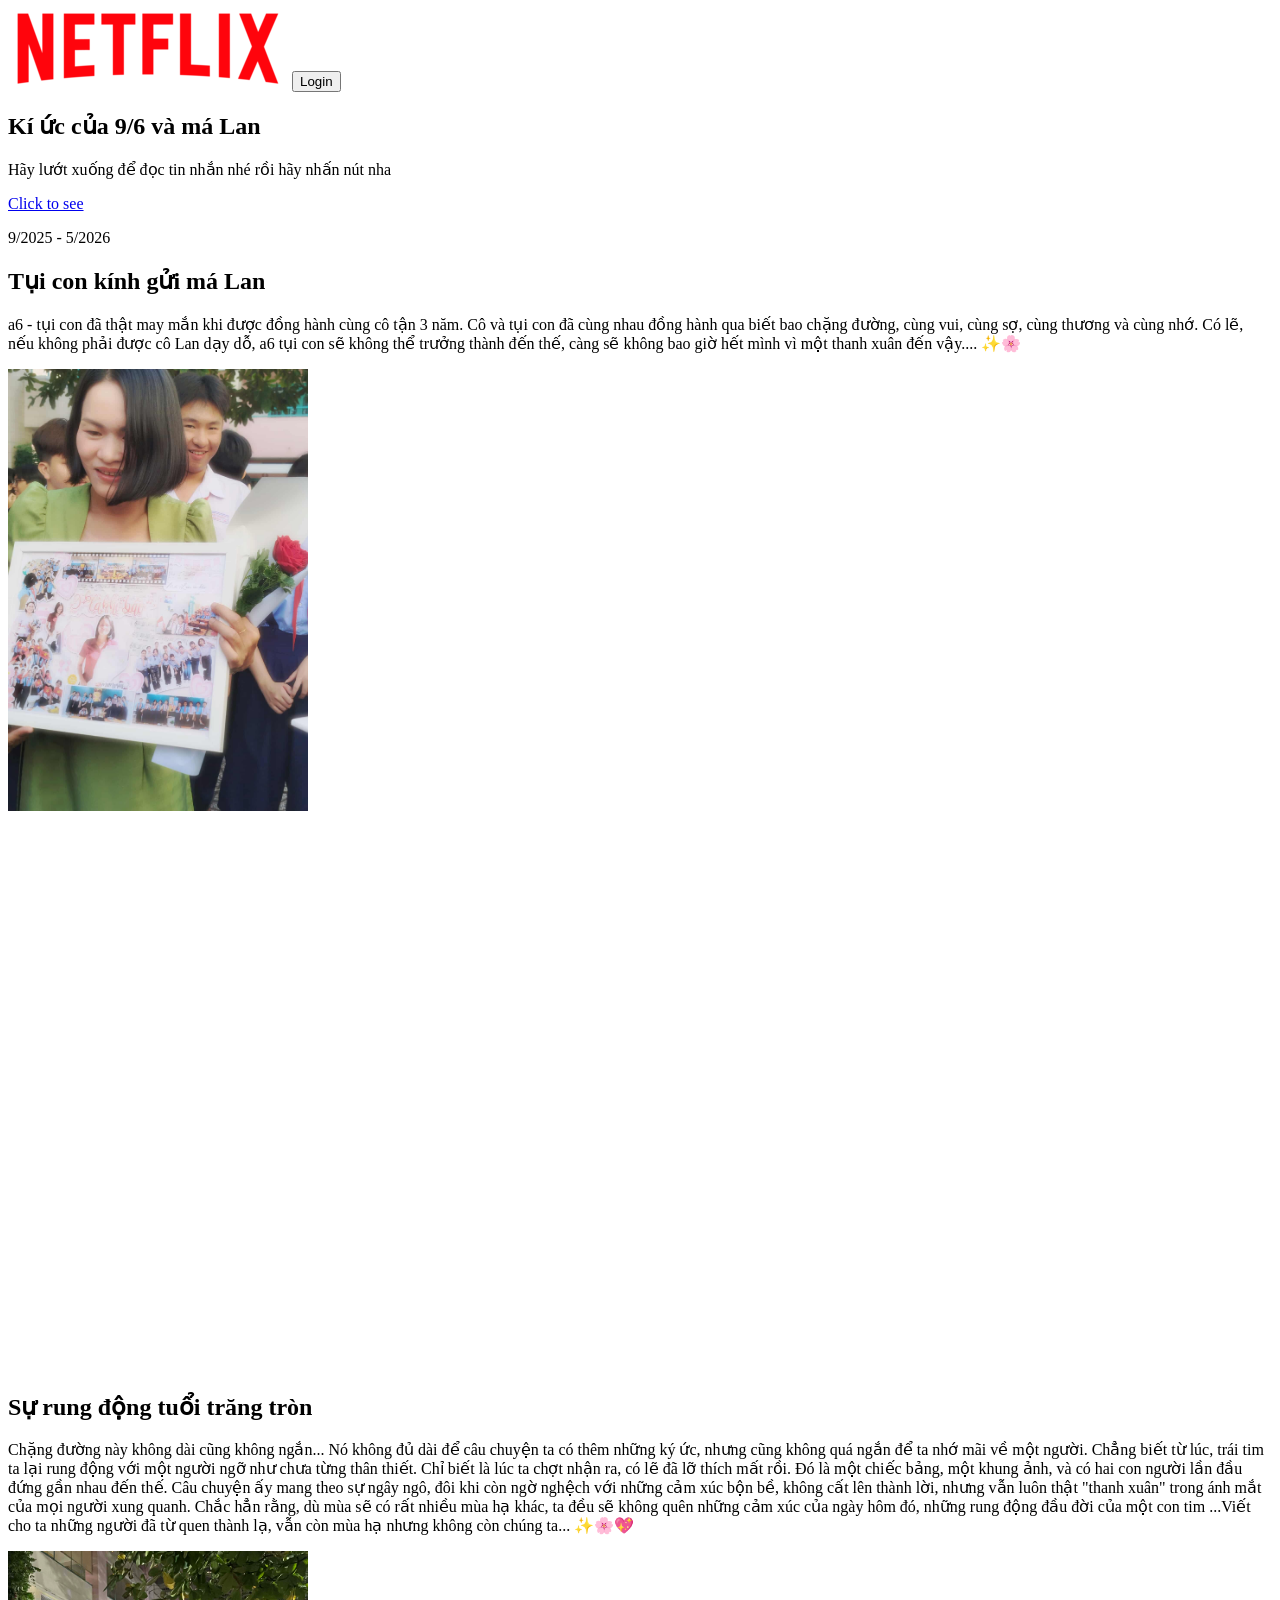
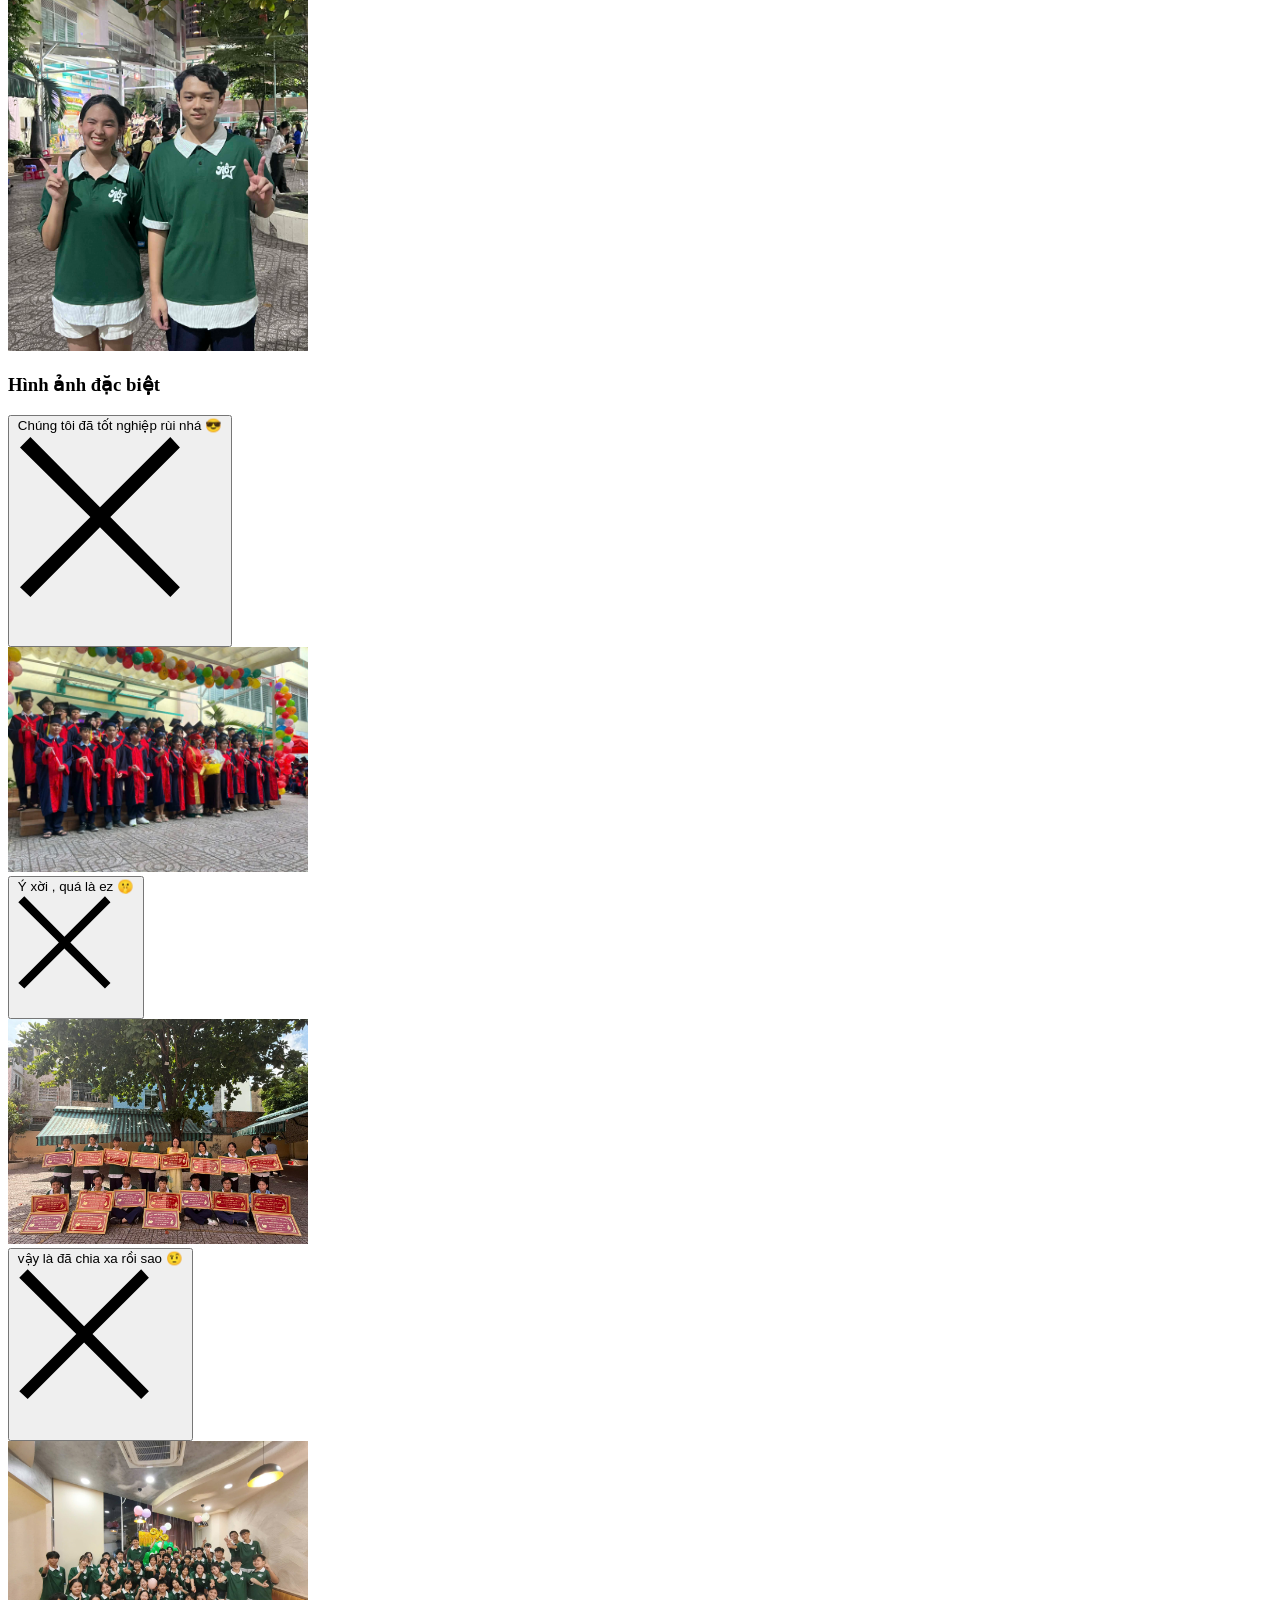
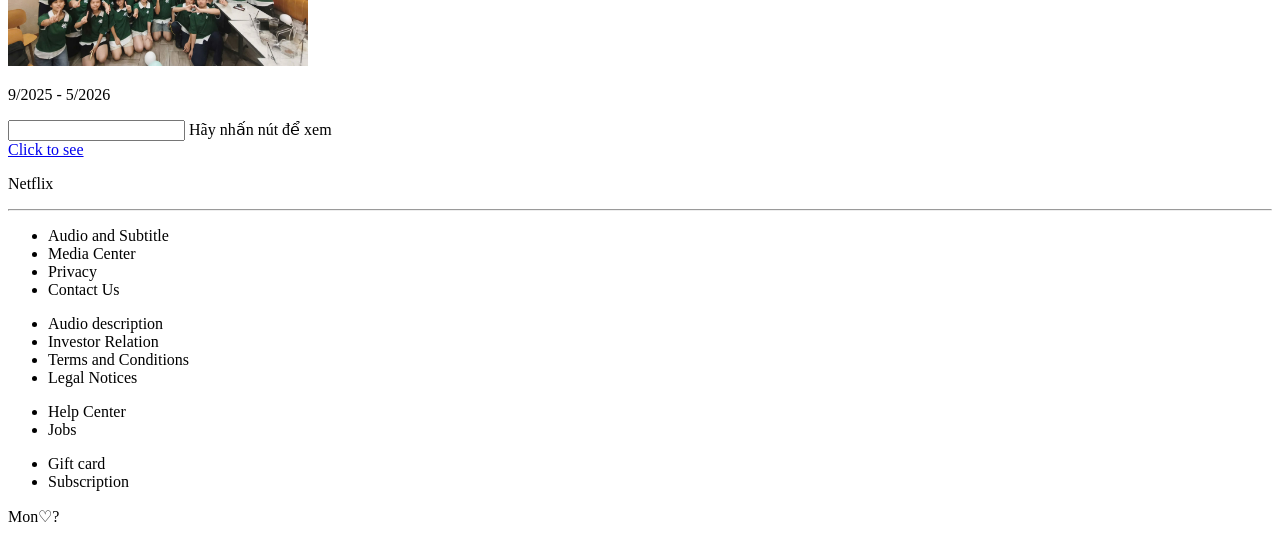
==== index.html @ 1b62ae50 "Update index.html" ====
<!DOCTYPE html>
<html lang="es">

<head>
  <meta charset="utf-8" />
  <meta name="viewport" content="width=device-width, initial-scale=1, shrink-to-fit=no" />
  <title>kỉ niệm của 9/6 chúng tôi</title>
  <link href="css/bootstrap.min.css" rel="stylesheet" />
  <link href="floating-labels.css" rel="stylesheet">
  <link href="css/style.css" rel="stylesheet" />
  <link rel="stylesheet" href="https://site-assets.fontawesome.com/releases/v6.2.0/css/all.css" />
  <link href="https://unpkg.com/aos@2.3.1/dist/aos.css" rel="stylesheet">
</head>

<body>
  <main class="container-fluid">
    <!---->
    <section id="backGround">
      <div class="container-fluid relative">
        <header>
          <img src="logo-Netflix.png" alt="Responsive image LOGO" class="img-fluid" />
          <button type="button" class="btn btn-danger">Login</button>
        </header>
      </div>
      <div class=" jumbotron jumbotron-fluid relative mt-5" data-aos="zoom-in-down" data-aos-duration="3000">
        <h1>Kí ức của 9/6 và má Lan</h1>
        <p class="lead">Hãy lướt xuống để đọc tin nhắn nhé rồi hãy nhấn nút nha</p>
        <div class="row no-gutters justify-content-center">
          <div class="col-12 col-lg-3 third my-4">
            <a href="landing.html" class="subscribe">
              Click to see <i class="arrow right"></i>
            </a>
          </div>
        </div>
        <div class="col-12 first">
          <p>9/2025 - 5/2026</p>
        </div>
      </div>
    </section>
    <!--------------03 equal section-->
    <section>
      <div class="container my-5">
        <div class="row">
          <div class="col-12 col-lg-6 text-lg-left" data-aos="zoom-in-down" data-aos-duration="3000">
            <h2>Tụi con kính gửi má Lan</h2>
            <p> a6 - tụi con đã thật may mắn khi được đồng hành cùng cô tận 3 năm. Cô và tụi con đã cùng nhau đồng hành qua biết bao chặng đường, cùng vui, cùng sợ, cùng thương và cùng nhớ. Có lẽ, nếu không phải được cô Lan dạy dỗ, a6 tụi con sẽ không thể trưởng thành đến thế, càng sẽ không bao giờ hết mình vì một thanh xuân đến vậy.... ✨🌸</p>
          </div>
          <div class="col-12 col-lg-6" data-aos="zoom-in-down" data-aos-duration="3000">
            <img style="max-width: 300px;" src="Anh (1).jpg" alt="Responsive image television" class="img-fluid" />
          </div>
        </div>
      </div>
    </section>
    <!---->
    <section>
      <div class="container revers my-5">
        <div class="row">
          <div class="col-12 col-lg-6 ml-6 order-first order-lg-last text-lg-left" data-aos="flip-left"
          data-aos-easing="ease-out-cubic"
          data-aos-duration="2000">
            <h2>chúng sẽ sống mãi trong kí ức của nhau</h2>
            <p>" Dưới cái nắng vàng còn đọng lại trên vai người sau cuối chiều hạ, để nắng thay lời cho câu chuyện giữa đôi ta ..." Có lẽ mùa thu năm 2025 và mùa thu các năm trước thật khác lạ, vì đấy là khoảnh khắc đầu tiên hai ta có giao điểm trên đường thẳng ngỡ như đã tan dưới nắng chiều. Một chiếc bàn cạnh cửa sổ và một câu chuyện nhẹ nhàng nên thơ. Đã có một cô gái là cả động lực để một người cố gắng, là cả bóng hình để một người theo đuổi. Và cũng đã có một chàng trai làm tâm tư của người kia phải nghĩ về. Chỉ đơn thuần là đợi nhau cùng về, là những cuộc trò chuyện về mọi thứ xung quanh, là chiếc "chữ kí" đặc biệt được chừa vị trí trên chiếc áo cả trắng lẫn xanh... Và là cả hi vọng được đồng hành cùng nhau một lần nữa trên chặng đường sắp tới...  Người ta thường nói mùa thu có lẽ để nhớ nhưng, trước khi nhớ về một ai đó, mùa thu là một cuộc gặp gỡ tình cờ được sắp xếp trong cuộc đời của bản thân mình 💖✨
            </p>
          </div>
          <div class="col-12 col-lg-6" data-aos="flip-left"
          data-aos-easing="ease-out-cubic"
          data-aos-duration="2000">
            <img style="max-width: 500px;" src="Anh (2).jpg" alt="Responsive image mobile" class="img-fluid" />
          </div>
        </div>
      </div>
    </section>
    <!---->
    <section>
      <div class="container my-5">
        <div class="row">
          <div class="col-12 col-lg-6 text-lg-left" data-aos="fade-up"
          data-aos-anchor-placement="bottom-bottom" data-aos-duration="3000">
            <h2>Sự rung động tuổi trăng tròn</h2>
            <p>Chặng đường này không dài cũng không ngắn... Nó không đủ dài để câu chuyện ta có thêm những ký ức, nhưng cũng không quá ngắn để ta nhớ mãi về một người. Chẳng biết từ lúc, trái tim ta lại rung động với một người ngỡ như chưa từng thân thiết. Chỉ biết là lúc ta chợt nhận ra, có lẽ đã lỡ thích mất rồi. Đó là một chiếc bảng, một khung ảnh, và có hai con người lần đầu đứng gần nhau đến thế. Câu chuyện ấy mang theo sự ngây ngô, đôi khi còn ngờ nghệch với những cảm xúc bộn bề, không cất lên thành lời, nhưng vẫn luôn thật "thanh xuân" trong ánh mắt của mọi người xung quanh. Chắc hẳn rằng, dù mùa sẽ có rất nhiều mùa hạ khác, ta đều sẽ không quên những cảm xúc của ngày hôm đó, những rung động đầu đời của một con tim ...Viết cho ta những người đã từ quen thành lạ, vẫn còn mùa hạ nhưng không còn chúng ta... ✨🌸💖
            </p>
          </div>
          <div class="col-12 col-lg-6" data-aos="fade-up"
          data-aos-anchor-placement="bottom-bottom" data-aos-duration="3000">
            <img style="max-width: 300px;" src="Anh (3).jpg" alt="Responsive image device" class="img-fluid" />
          </div>
        </div>
      </div>
    </section>
    <!----------------------accordion-->
    <section>
      <div class="container" >
        <h3>Hình ảnh đặc biệt</h3>
        <div id="accordion" class="mb-5" >
          <div class="card" >
            <div class="card-header" id="headingOne">
              <button class="btn btn-link" data-toggle="collapse" data-target="#collapseOne" aria-expanded="false"
                aria-controls="collapseOne">
                Chúng tôi đã tốt nghiệp rùi nhá 😎 
                <svg viewBox="0 0 26 26" class="svg-icon svg-closed rotated" focusable="true">
                  <path
                    d="M10.5 9.3L1.8 0.5 0.5 1.8 9.3 10.5 0.5 19.3 1.8 20.5 10.5 11.8 19.3 20.5 20.5 19.3 11.8 10.5 20.5 1.8 19.3 0.5 10.5 9.3Z">
                  </path>
                </svg>
              </button>
            </div>
            <div id="collapseOne" class="collapse show w-100" aria-labelledby="headingOne" data-parent="#accordion">
              <div class="card-body w-100 align-content-center justify-content-center d-flex">
                <img style="width: 300px;" src="Anh (4).jpg" alt="">
              </div>
            </div>
          </div>
          <div class="card">
            <div class="card-header" id="headingTwo">
              <button class="btn btn-link" data-toggle="collapse" data-target="#collapseTwo" aria-expanded="false"
                aria-controls="collapseTwo">
                Ý xời , quá là ez 🤫
                <svg viewBox="0 0 26 26" class="svg-icon svg-closed rotated" focusable="true">
                  <path
                    d="M10.5 9.3L1.8 0.5 0.5 1.8 9.3 10.5 0.5 19.3 1.8 20.5 10.5 11.8 19.3 20.5 20.5 19.3 11.8 10.5 20.5 1.8 19.3 0.5 10.5 9.3Z">
                  </path>
                </svg>
              </button>
            </div>
            <div id="collapseTwo" class="collapse show" aria-labelledby="headingTwo" data-parent="#accordion">
              <div class="card-body w-100 align-content-center justify-content-center d-flex">
                <img style="width: 300px;" src="Anh (5).jpg" alt="">
              </div>
            </div>

          </div>

          <div class="card">
            <div class="card-header" id="headingThree">
              <button class="btn btn-link" data-toggle="collapse" data-target="#collapseThree" aria-expanded="false"
                aria-controls="collapseThree">
                vậy là đã chia xa rồi sao 🤨
                <svg viewBox="0 0 26 26" class="svg-icon svg-closed rotated" focusable="true">
                  <path
                    d="M10.5 9.3L1.8 0.5 0.5 1.8 9.3 10.5 0.5 19.3 1.8 20.5 10.5 11.8 19.3 20.5 20.5 19.3 11.8 10.5 20.5 1.8 19.3 0.5 10.5 9.3Z">
                  </path>
                </svg>
              </button>
            </div>
            <div id="collapseThree" class="collapse show" aria-labelledby="headingThree" data-parent="#accordion">
              <div class="card-body w-100 align-content-center justify-content-center d-flex">
                <img style="width: 300px;" src="Anh (6).jpg" alt="">
              </div>
            </div>

          </div>
        </div>
        <form method="POST" action="/action_page.php" class="form-signin needs-validation" novalidate>
          <div class="row no-gutters justify-content-center">
            <div class="col-12 first">
              <p>9/2025 - 5/2026</p>
            </div>
            <div class="col-12 col-lg-9 second form-label-group my-4">
              <input type="email" id="inEmail" class="form-control" pattern="[a-z0-9._%+-]+@[a-z0-9.-]+\.[a-z]{2,}$" maxlength="50" minlength="5" required>
              <label for="inEmail">Hãy nhấn nút để xem</label>
            </div>
            <div class="col-12 col-lg-3 third my-4">
              <a href="landing.html" class="subscribe">
                Click to see <i class="arrow right"></i>
              </a>
            </div>
          </div>
        </form>
      </div>
    </section>
  </main>
  <!---footer---------->
  <footer class="page-footer font-small blue text-muted">
    <div class="container text-left">
      <div class="row justify-content-space-between">
        <div class="col-12 mt-5 mb-2">
          <p class="h5 text-capitalize">Netflix</p>
        </div>
        <hr class="clearfix w-100 d-md-none pb-3" />
        <div class="col-6 col-sm-4 col-md-3">
          <ul class="list-unstyled articles mb-4">
            <li>Audio and Subtitle</li>
            <li>Media Center</li>
            <li>Privacy</li>
            <li>Contact Us</li>
          </ul>
        </div>
        <div class="col-6 col-sm-4 col-md-3">
          <ul class="list-unstyled articles mb-4">
            <li>Audio description</li>
            <li>Investor Relation</li>
            <li>Terms and Conditions</li>
            <li>Legal Notices</li>
          </ul>
        </div>
        <div class="col-6 col-sm-4 col-md-3">
          <ul class="list-unstyled articles mb-4">
            <li>Help Center</li>
            <li>Jobs</li>
          </ul>
        </div>
        <div class="col-6 col-sm-4 col-md-3">
          <ul class="list-unstyled articles mb-4">
            <li>Gift card</li>
            <li>Subscription</li>
          </ul>
        </div>
      </div>
      <p class="footer-copyright pt-5 pb-2 font-weight-lighter text-muted">
        <p class="fa-regular fa-copyright"></p> Mon♡?
      </p>
    </div>
  </footer>
  <script src="https://code.jquery.com/jquery-3.5.1.slim.min.js"
    integrity="sha384-DfXdz2htPH0lsSSs5nCTpuj/zy4C+OGpamoFVy38MVBnE+IbbVYUew+OrCXaRkfj" crossorigin="anonymous">
  </script>
  <script src="js/bootstrap.bundle.min.js"></script>
  <script src="js/main.js"></script>
  <script src="https://unpkg.com/aos@2.3.1/dist/aos.js"></script>

  <script>
    AOS.init();
  </script>
</body>

</html>
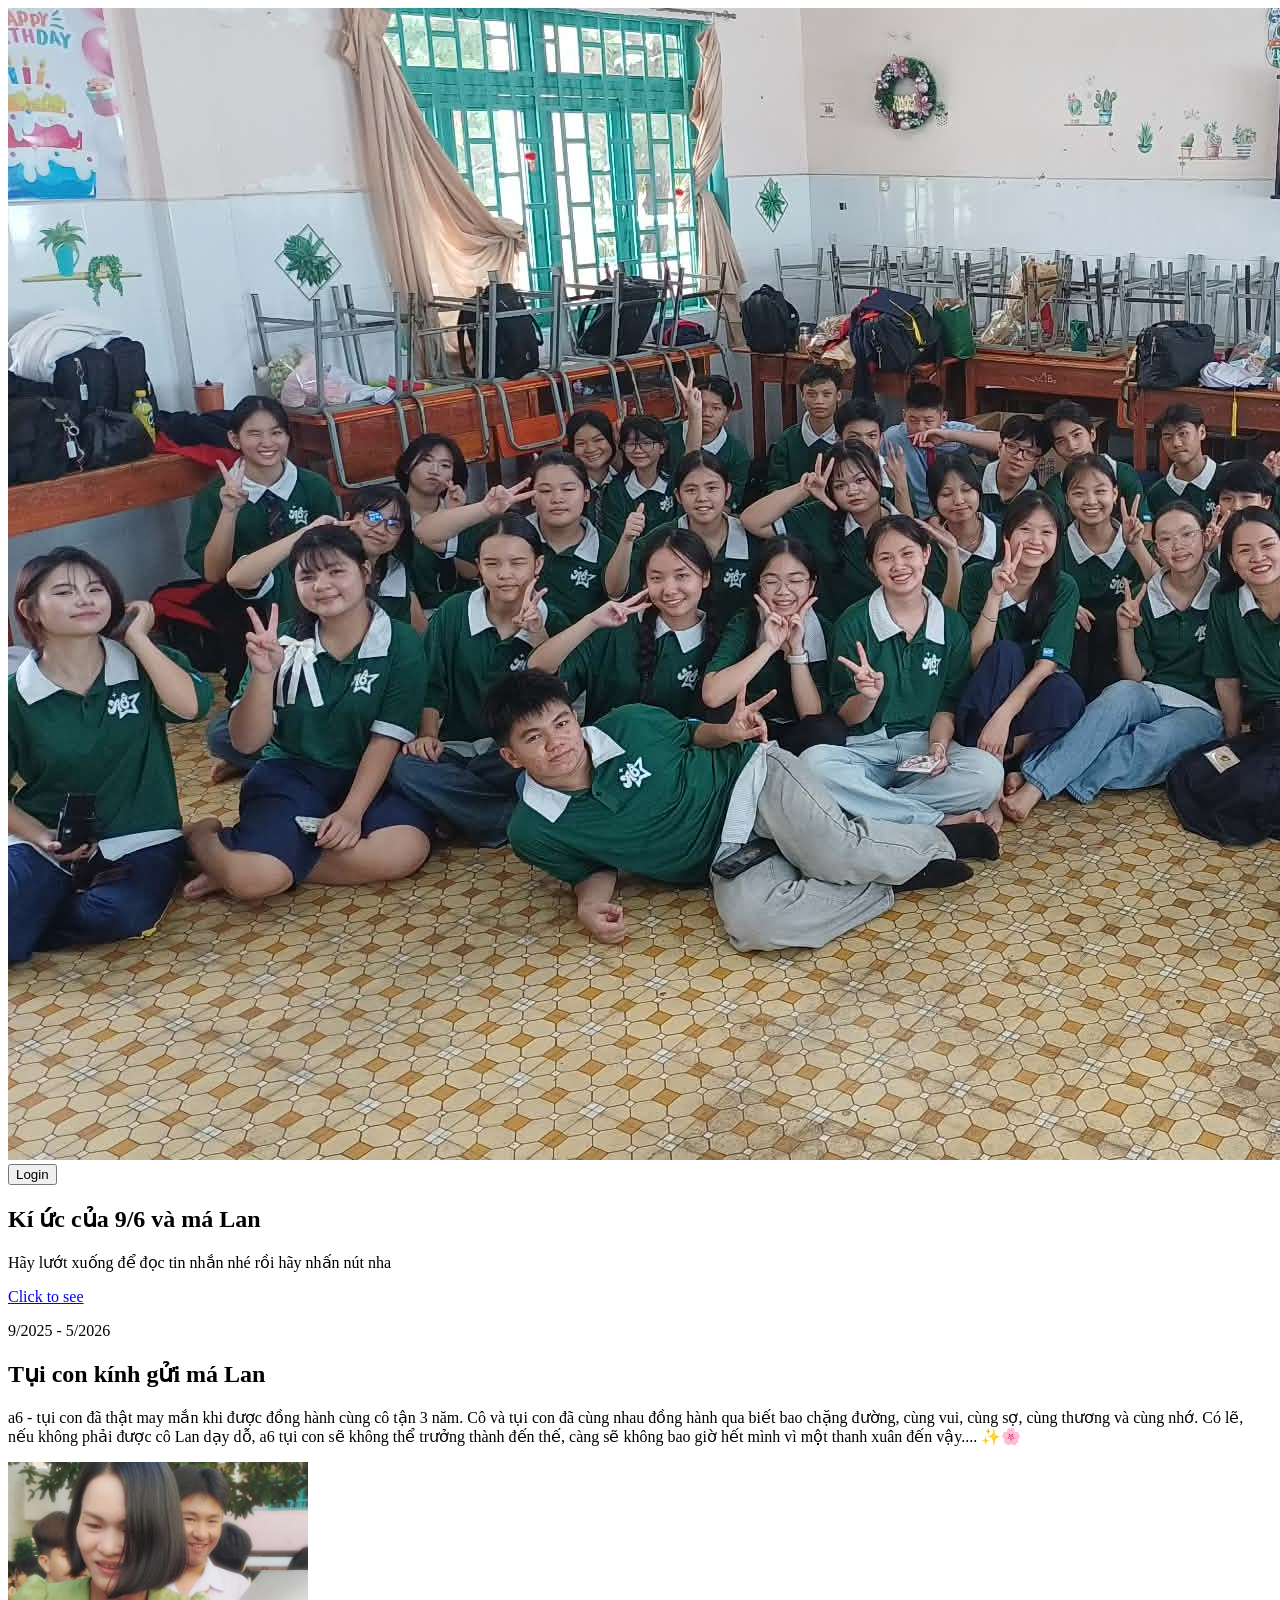
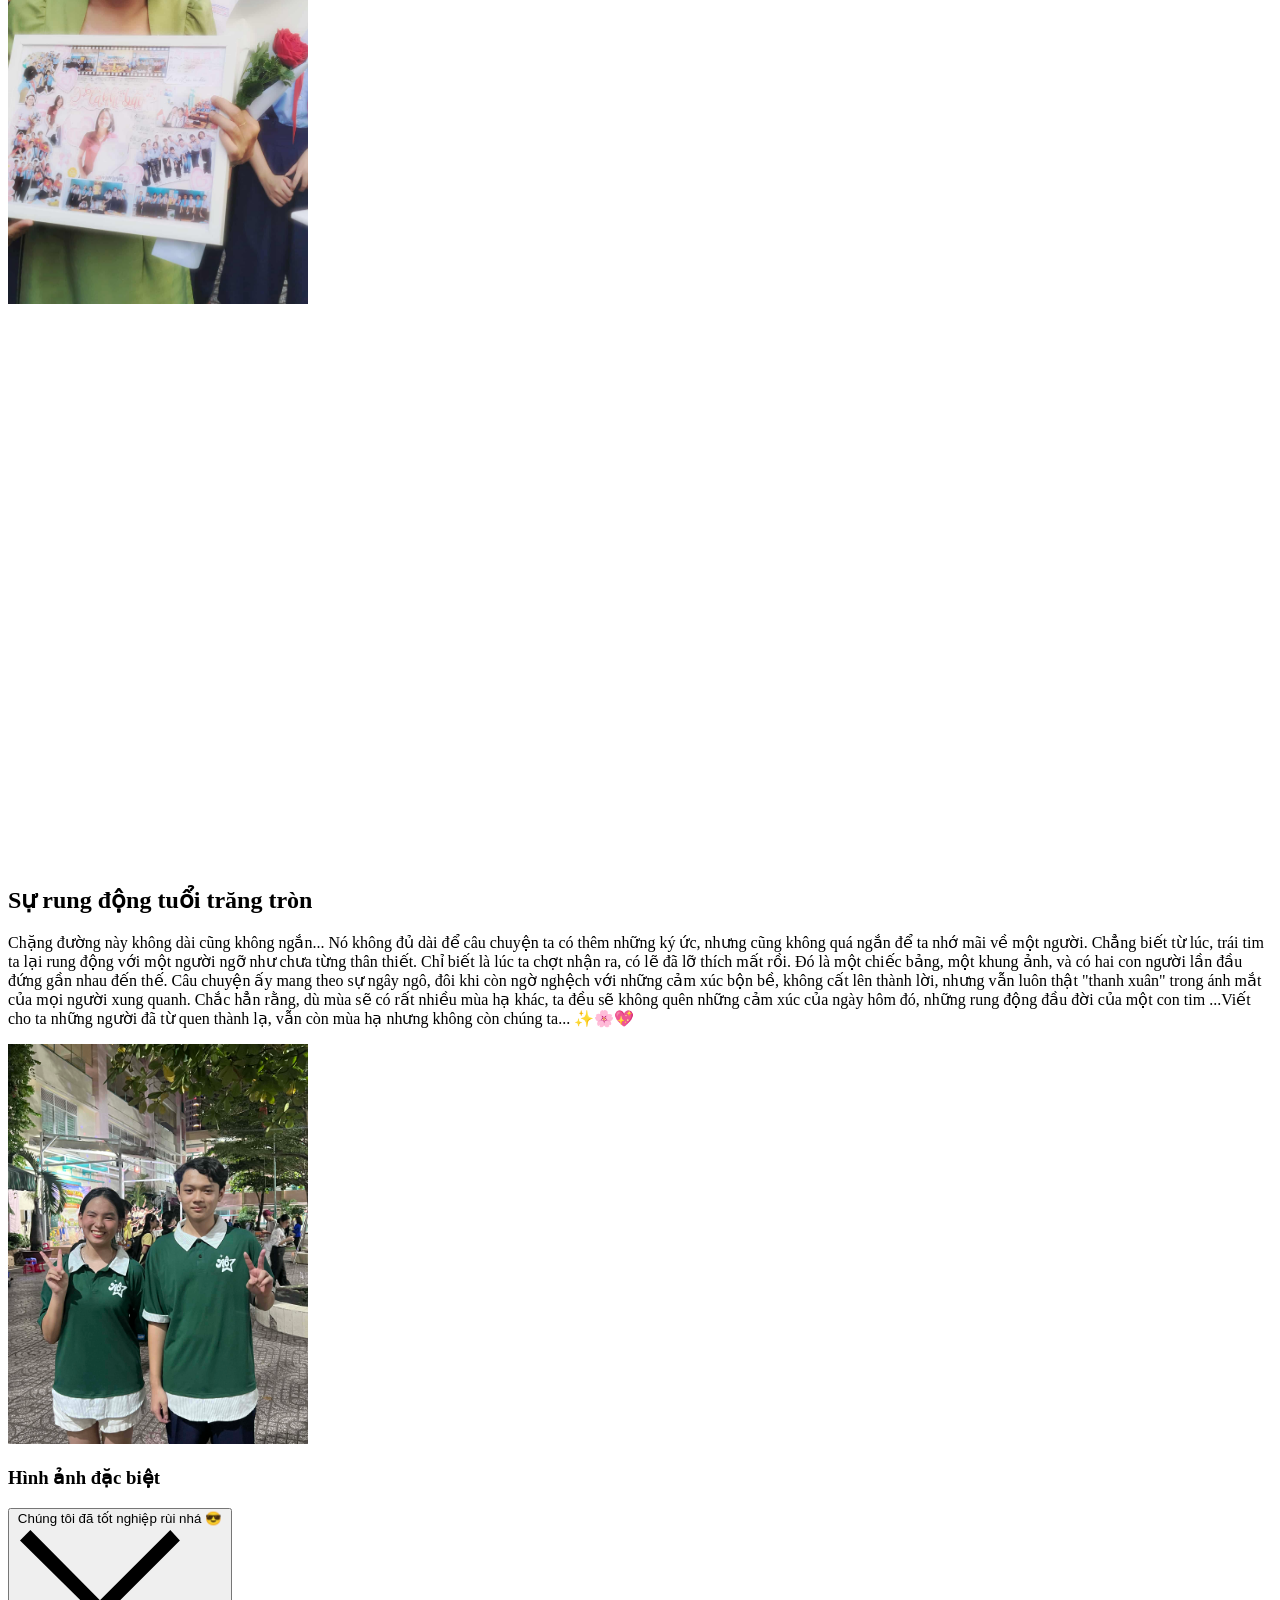
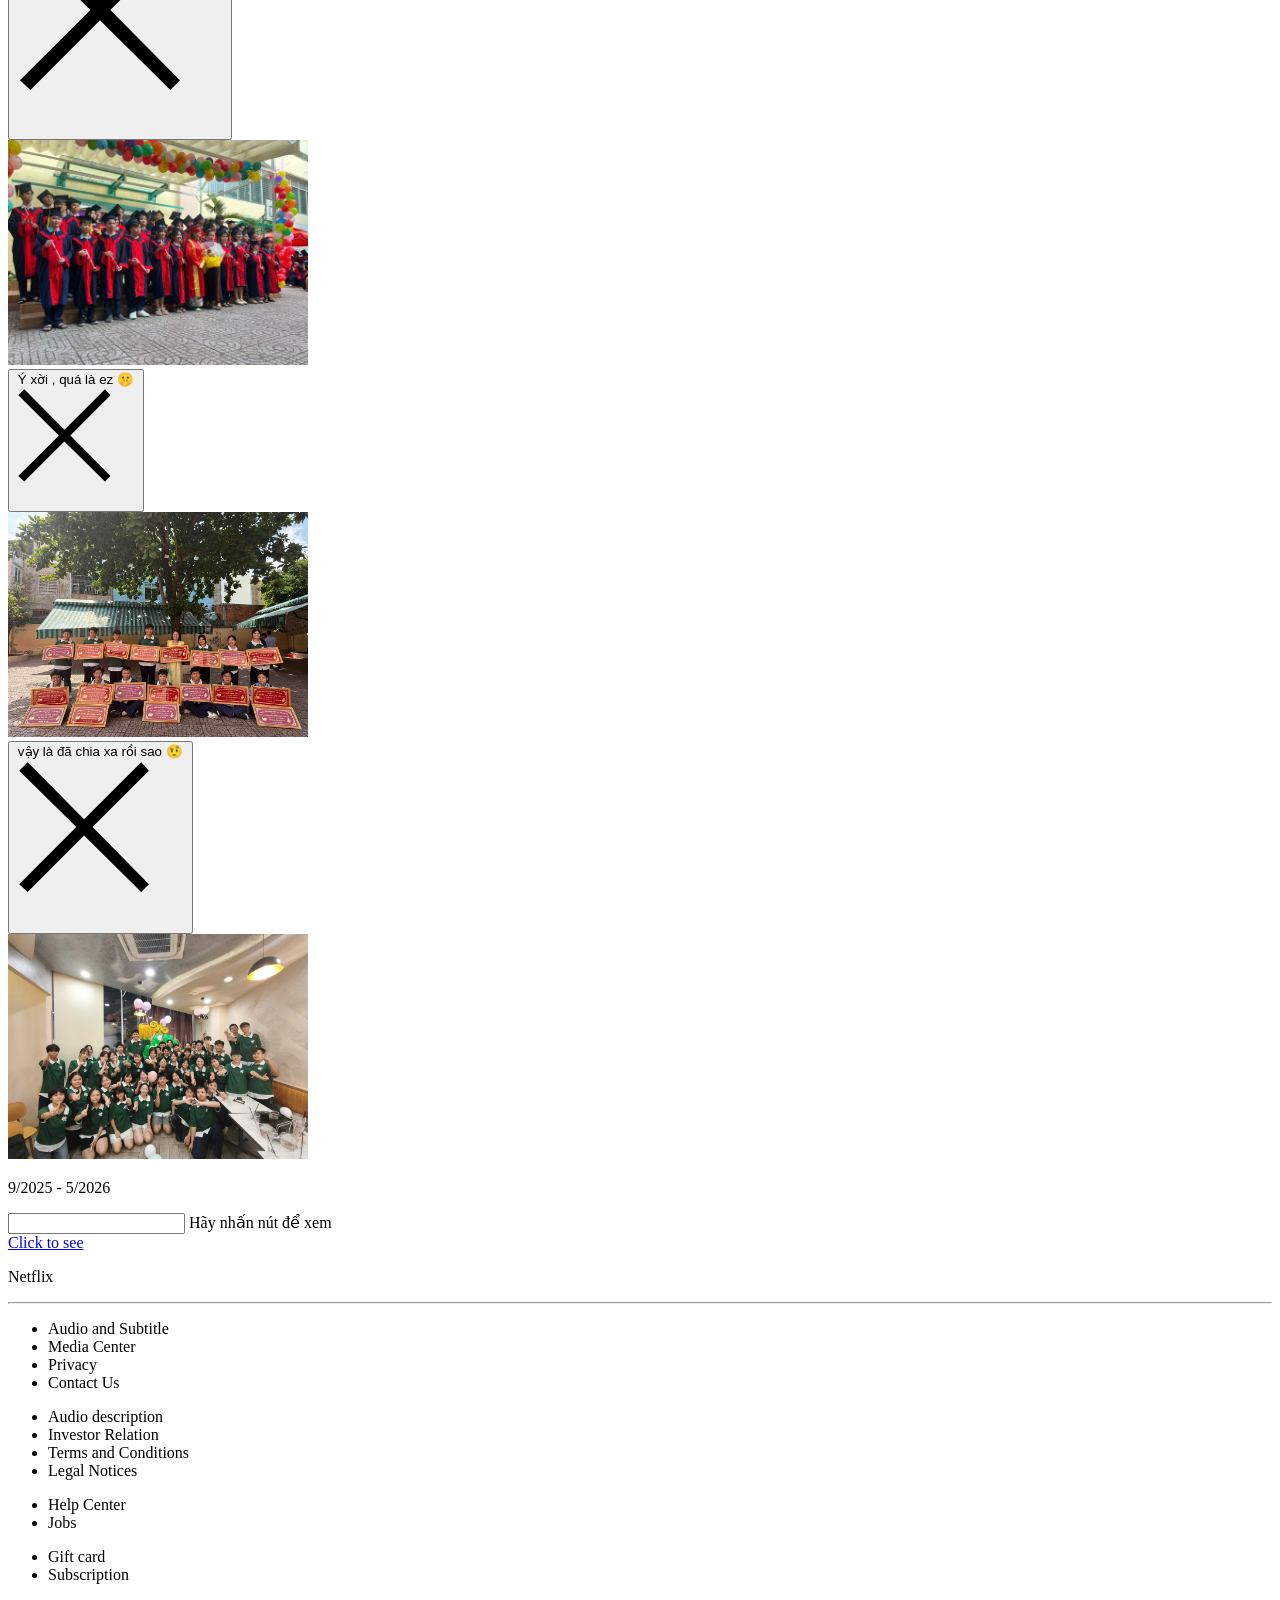
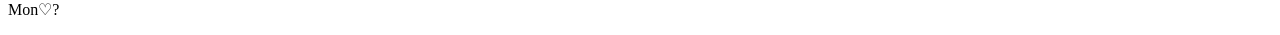
==== commit 8f36133e: "Update index.html" ====
--- a/index.html
+++ b/index.html
@@ -18,7 +18,7 @@
     <section id="backGround">
       <div class="container-fluid relative">
         <header>
-          <img src="logo-Netflix.png" alt="Responsive image LOGO" class="img-fluid" />
+          <img  src="bgindex.jpg" />
           <button type="button" class="btn btn-danger">Login</button>
         </header>
       </div>
@@ -46,7 +46,7 @@
             <p> a6 - tụi con đã thật may mắn khi được đồng hành cùng cô tận 3 năm. Cô và tụi con đã cùng nhau đồng hành qua biết bao chặng đường, cùng vui, cùng sợ, cùng thương và cùng nhớ. Có lẽ, nếu không phải được cô Lan dạy dỗ, a6 tụi con sẽ không thể trưởng thành đến thế, càng sẽ không bao giờ hết mình vì một thanh xuân đến vậy.... ✨🌸</p>
           </div>
           <div class="col-12 col-lg-6" data-aos="zoom-in-down" data-aos-duration="3000">
-            <img style="max-width: 300px;" src="Anh (1).jpg" alt="Responsive image television" class="img-fluid" />
+            <img style="max-width: 300px;" src="Anh (1).jpg" alt="Responsive image television"  />
           </div>
         </div>
       </div>
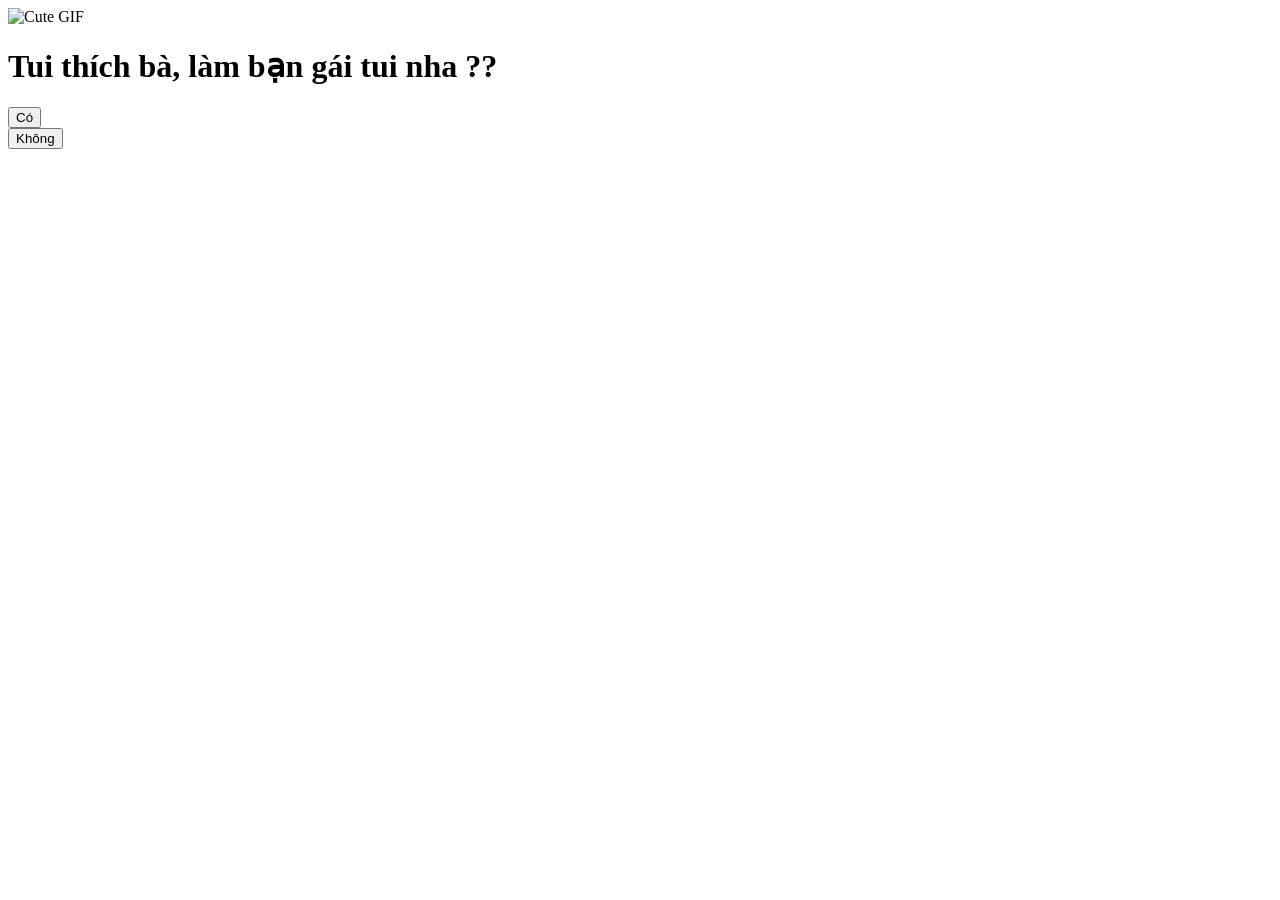
==== commit 07926629: "Add files via upload" ====
--- a/index.html
+++ b/index.html
@@ -1,226 +1,39 @@
-<!DOCTYPE html>
-<html lang="es">
-
-<head>
-  <meta charset="utf-8" />
-  <meta name="viewport" content="width=device-width, initial-scale=1, shrink-to-fit=no" />
-  <title>kỉ niệm của 9/6 chúng tôi</title>
-  <link href="css/bootstrap.min.css" rel="stylesheet" />
-  <link href="floating-labels.css" rel="stylesheet">
-  <link href="css/style.css" rel="stylesheet" />
-  <link rel="stylesheet" href="https://site-assets.fontawesome.com/releases/v6.2.0/css/all.css" />
-  <link href="https://unpkg.com/aos@2.3.1/dist/aos.css" rel="stylesheet">
-</head>
-
-<body>
-  <main class="container-fluid">
-    <!---->
-    <section id="backGround">
-      <div class="container-fluid relative">
-        <header>
-          <img  src="bgindex.jpg" />
-          <button type="button" class="btn btn-danger">Login</button>
-        </header>
-      </div>
-      <div class=" jumbotron jumbotron-fluid relative mt-5" data-aos="zoom-in-down" data-aos-duration="3000">
-        <h1>Kí ức của 9/6 và má Lan</h1>
-        <p class="lead">Hãy lướt xuống để đọc tin nhắn nhé rồi hãy nhấn nút nha</p>
-        <div class="row no-gutters justify-content-center">
-          <div class="col-12 col-lg-3 third my-4">
-            <a href="landing.html" class="subscribe">
-              Click to see <i class="arrow right"></i>
-            </a>
-          </div>
-        </div>
-        <div class="col-12 first">
-          <p>9/2025 - 5/2026</p>
-        </div>
-      </div>
-    </section>
-    <!--------------03 equal section-->
-    <section>
-      <div class="container my-5">
-        <div class="row">
-          <div class="col-12 col-lg-6 text-lg-left" data-aos="zoom-in-down" data-aos-duration="3000">
-            <h2>Tụi con kính gửi má Lan</h2>
-            <p> a6 - tụi con đã thật may mắn khi được đồng hành cùng cô tận 3 năm. Cô và tụi con đã cùng nhau đồng hành qua biết bao chặng đường, cùng vui, cùng sợ, cùng thương và cùng nhớ. Có lẽ, nếu không phải được cô Lan dạy dỗ, a6 tụi con sẽ không thể trưởng thành đến thế, càng sẽ không bao giờ hết mình vì một thanh xuân đến vậy.... ✨🌸</p>
-          </div>
-          <div class="col-12 col-lg-6" data-aos="zoom-in-down" data-aos-duration="3000">
-            <img style="max-width: 300px;" src="Anh (1).jpg" alt="Responsive image television"  />
-          </div>
-        </div>
-      </div>
-    </section>
-    <!---->
-    <section>
-      <div class="container revers my-5">
-        <div class="row">
-          <div class="col-12 col-lg-6 ml-6 order-first order-lg-last text-lg-left" data-aos="flip-left"
-          data-aos-easing="ease-out-cubic"
-          data-aos-duration="2000">
-            <h2>chúng sẽ sống mãi trong kí ức của nhau</h2>
-            <p>" Dưới cái nắng vàng còn đọng lại trên vai người sau cuối chiều hạ, để nắng thay lời cho câu chuyện giữa đôi ta ..." Có lẽ mùa thu năm 2025 và mùa thu các năm trước thật khác lạ, vì đấy là khoảnh khắc đầu tiên hai ta có giao điểm trên đường thẳng ngỡ như đã tan dưới nắng chiều. Một chiếc bàn cạnh cửa sổ và một câu chuyện nhẹ nhàng nên thơ. Đã có một cô gái là cả động lực để một người cố gắng, là cả bóng hình để một người theo đuổi. Và cũng đã có một chàng trai làm tâm tư của người kia phải nghĩ về. Chỉ đơn thuần là đợi nhau cùng về, là những cuộc trò chuyện về mọi thứ xung quanh, là chiếc "chữ kí" đặc biệt được chừa vị trí trên chiếc áo cả trắng lẫn xanh... Và là cả hi vọng được đồng hành cùng nhau một lần nữa trên chặng đường sắp tới...  Người ta thường nói mùa thu có lẽ để nhớ nhưng, trước khi nhớ về một ai đó, mùa thu là một cuộc gặp gỡ tình cờ được sắp xếp trong cuộc đời của bản thân mình 💖✨
-            </p>
-          </div>
-          <div class="col-12 col-lg-6" data-aos="flip-left"
-          data-aos-easing="ease-out-cubic"
-          data-aos-duration="2000">
-            <img style="max-width: 500px;" src="Anh (2).jpg" alt="Responsive image mobile" class="img-fluid" />
-          </div>
-        </div>
-      </div>
-    </section>
-    <!---->
-    <section>
-      <div class="container my-5">
-        <div class="row">
-          <div class="col-12 col-lg-6 text-lg-left" data-aos="fade-up"
-          data-aos-anchor-placement="bottom-bottom" data-aos-duration="3000">
-            <h2>Sự rung động tuổi trăng tròn</h2>
-            <p>Chặng đường này không dài cũng không ngắn... Nó không đủ dài để câu chuyện ta có thêm những ký ức, nhưng cũng không quá ngắn để ta nhớ mãi về một người. Chẳng biết từ lúc, trái tim ta lại rung động với một người ngỡ như chưa từng thân thiết. Chỉ biết là lúc ta chợt nhận ra, có lẽ đã lỡ thích mất rồi. Đó là một chiếc bảng, một khung ảnh, và có hai con người lần đầu đứng gần nhau đến thế. Câu chuyện ấy mang theo sự ngây ngô, đôi khi còn ngờ nghệch với những cảm xúc bộn bề, không cất lên thành lời, nhưng vẫn luôn thật "thanh xuân" trong ánh mắt của mọi người xung quanh. Chắc hẳn rằng, dù mùa sẽ có rất nhiều mùa hạ khác, ta đều sẽ không quên những cảm xúc của ngày hôm đó, những rung động đầu đời của một con tim ...Viết cho ta những người đã từ quen thành lạ, vẫn còn mùa hạ nhưng không còn chúng ta... ✨🌸💖
-            </p>
-          </div>
-          <div class="col-12 col-lg-6" data-aos="fade-up"
-          data-aos-anchor-placement="bottom-bottom" data-aos-duration="3000">
-            <img style="max-width: 300px;" src="Anh (3).jpg" alt="Responsive image device" class="img-fluid" />
-          </div>
-        </div>
-      </div>
-    </section>
-    <!----------------------accordion-->
-    <section>
-      <div class="container" >
-        <h3>Hình ảnh đặc biệt</h3>
-        <div id="accordion" class="mb-5" >
-          <div class="card" >
-            <div class="card-header" id="headingOne">
-              <button class="btn btn-link" data-toggle="collapse" data-target="#collapseOne" aria-expanded="false"
-                aria-controls="collapseOne">
-                Chúng tôi đã tốt nghiệp rùi nhá 😎 
-                <svg viewBox="0 0 26 26" class="svg-icon svg-closed rotated" focusable="true">
-                  <path
-                    d="M10.5 9.3L1.8 0.5 0.5 1.8 9.3 10.5 0.5 19.3 1.8 20.5 10.5 11.8 19.3 20.5 20.5 19.3 11.8 10.5 20.5 1.8 19.3 0.5 10.5 9.3Z">
-                  </path>
-                </svg>
-              </button>
-            </div>
-            <div id="collapseOne" class="collapse show w-100" aria-labelledby="headingOne" data-parent="#accordion">
-              <div class="card-body w-100 align-content-center justify-content-center d-flex">
-                <img style="width: 300px;" src="Anh (4).jpg" alt="">
-              </div>
-            </div>
-          </div>
-          <div class="card">
-            <div class="card-header" id="headingTwo">
-              <button class="btn btn-link" data-toggle="collapse" data-target="#collapseTwo" aria-expanded="false"
-                aria-controls="collapseTwo">
-                Ý xời , quá là ez 🤫
-                <svg viewBox="0 0 26 26" class="svg-icon svg-closed rotated" focusable="true">
-                  <path
-                    d="M10.5 9.3L1.8 0.5 0.5 1.8 9.3 10.5 0.5 19.3 1.8 20.5 10.5 11.8 19.3 20.5 20.5 19.3 11.8 10.5 20.5 1.8 19.3 0.5 10.5 9.3Z">
-                  </path>
-                </svg>
-              </button>
-            </div>
-            <div id="collapseTwo" class="collapse show" aria-labelledby="headingTwo" data-parent="#accordion">
-              <div class="card-body w-100 align-content-center justify-content-center d-flex">
-                <img style="width: 300px;" src="Anh (5).jpg" alt="">
-              </div>
-            </div>
-
-          </div>
-
-          <div class="card">
-            <div class="card-header" id="headingThree">
-              <button class="btn btn-link" data-toggle="collapse" data-target="#collapseThree" aria-expanded="false"
-                aria-controls="collapseThree">
-                vậy là đã chia xa rồi sao 🤨
-                <svg viewBox="0 0 26 26" class="svg-icon svg-closed rotated" focusable="true">
-                  <path
-                    d="M10.5 9.3L1.8 0.5 0.5 1.8 9.3 10.5 0.5 19.3 1.8 20.5 10.5 11.8 19.3 20.5 20.5 19.3 11.8 10.5 20.5 1.8 19.3 0.5 10.5 9.3Z">
-                  </path>
-                </svg>
-              </button>
-            </div>
-            <div id="collapseThree" class="collapse show" aria-labelledby="headingThree" data-parent="#accordion">
-              <div class="card-body w-100 align-content-center justify-content-center d-flex">
-                <img style="width: 300px;" src="Anh (6).jpg" alt="">
-              </div>
-            </div>
-
-          </div>
-        </div>
-        <form method="POST" action="/action_page.php" class="form-signin needs-validation" novalidate>
-          <div class="row no-gutters justify-content-center">
-            <div class="col-12 first">
-              <p>9/2025 - 5/2026</p>
-            </div>
-            <div class="col-12 col-lg-9 second form-label-group my-4">
-              <input type="email" id="inEmail" class="form-control" pattern="[a-z0-9._%+-]+@[a-z0-9.-]+\.[a-z]{2,}$" maxlength="50" minlength="5" required>
-              <label for="inEmail">Hãy nhấn nút để xem</label>
-            </div>
-            <div class="col-12 col-lg-3 third my-4">
-              <a href="landing.html" class="subscribe">
-                Click to see <i class="arrow right"></i>
-              </a>
-            </div>
-          </div>
-        </form>
-      </div>
-    </section>
-  </main>
-  <!---footer---------->
-  <footer class="page-footer font-small blue text-muted">
-    <div class="container text-left">
-      <div class="row justify-content-space-between">
-        <div class="col-12 mt-5 mb-2">
-          <p class="h5 text-capitalize">Netflix</p>
-        </div>
-        <hr class="clearfix w-100 d-md-none pb-3" />
-        <div class="col-6 col-sm-4 col-md-3">
-          <ul class="list-unstyled articles mb-4">
-            <li>Audio and Subtitle</li>
-            <li>Media Center</li>
-            <li>Privacy</li>
-            <li>Contact Us</li>
-          </ul>
-        </div>
-        <div class="col-6 col-sm-4 col-md-3">
-          <ul class="list-unstyled articles mb-4">
-            <li>Audio description</li>
-            <li>Investor Relation</li>
-            <li>Terms and Conditions</li>
-            <li>Legal Notices</li>
-          </ul>
-        </div>
-        <div class="col-6 col-sm-4 col-md-3">
-          <ul class="list-unstyled articles mb-4">
-            <li>Help Center</li>
-            <li>Jobs</li>
-          </ul>
-        </div>
-        <div class="col-6 col-sm-4 col-md-3">
-          <ul class="list-unstyled articles mb-4">
-            <li>Gift card</li>
-            <li>Subscription</li>
-          </ul>
-        </div>
-      </div>
-      <p class="footer-copyright pt-5 pb-2 font-weight-lighter text-muted">
-        <p class="fa-regular fa-copyright"></p> Mon♡?
-      </p>
-    </div>
-  </footer>
-  <script src="https://code.jquery.com/jquery-3.5.1.slim.min.js"
-    integrity="sha384-DfXdz2htPH0lsSSs5nCTpuj/zy4C+OGpamoFVy38MVBnE+IbbVYUew+OrCXaRkfj" crossorigin="anonymous">
-  </script>
-  <script src="js/bootstrap.bundle.min.js"></script>
-  <script src="js/main.js"></script>
-  <script src="https://unpkg.com/aos@2.3.1/dist/aos.js"></script>
-
-  <script>
-    AOS.init();
-  </script>
-</body>
-
-</html>
+<!DOCTYPE html>
+<html lang="vi">
+<head>
+  <meta charset="UTF-8" />
+  <meta name="viewport" content="width=device-width, initial-scale=1.0" />
+  <link rel="icon" type="image/png" href="https://i.postimg.cc/qvjz8QFW/Logo.png" />
+  <link href="https://fonts.googleapis.com/css2?family=Pacifico&family=Poppins:wght@400;600&display=swap" rel="stylesheet" />
+  <title>Cậu có thích tớ không ???</title>
+  <link rel="stylesheet" href="./style/style.css">
+</head>
+<body>
+  <img id="gif" src="https://i.pinimg.com/originals/01/df/7f/01df7f2337097617c8e34c15802b077f.gif" alt="Cute GIF"/>
+  <h1 id="question">Tui thích bà, làm bạn gái tui nha ??</h1>
+
+  <div class="button-group">
+    <div class="container-yes">
+      <button id="yesBtn" class="btn btn-yes">Có</button>
+    </div>
+    <div class="container-no">
+      <button id="noBtn" class="btn btn-no">Không</button>
+    </div>
+  </div>
+
+  <audio id="bg-music1">
+    <source src="./style/sound/No01.mp3" type="audio/mpeg" />
+  </audio>
+  <audio id="bg-music2">
+    <source src="./style/sound/Huh02.mp3" type="audio/mpeg" />
+  </audio>
+  <audio id="bg-music3">
+    <source src="./style/sound/Quack03.mp3" type="audio/mpeg" />
+  </audio>
+  <audio id="bg-music4">
+    <source src="./style/sound/nhac.mp3" type="audio/mpeg" />
+  </audio>
+
+  <script src="./style/script.js"></script>
+</body>
+</html>
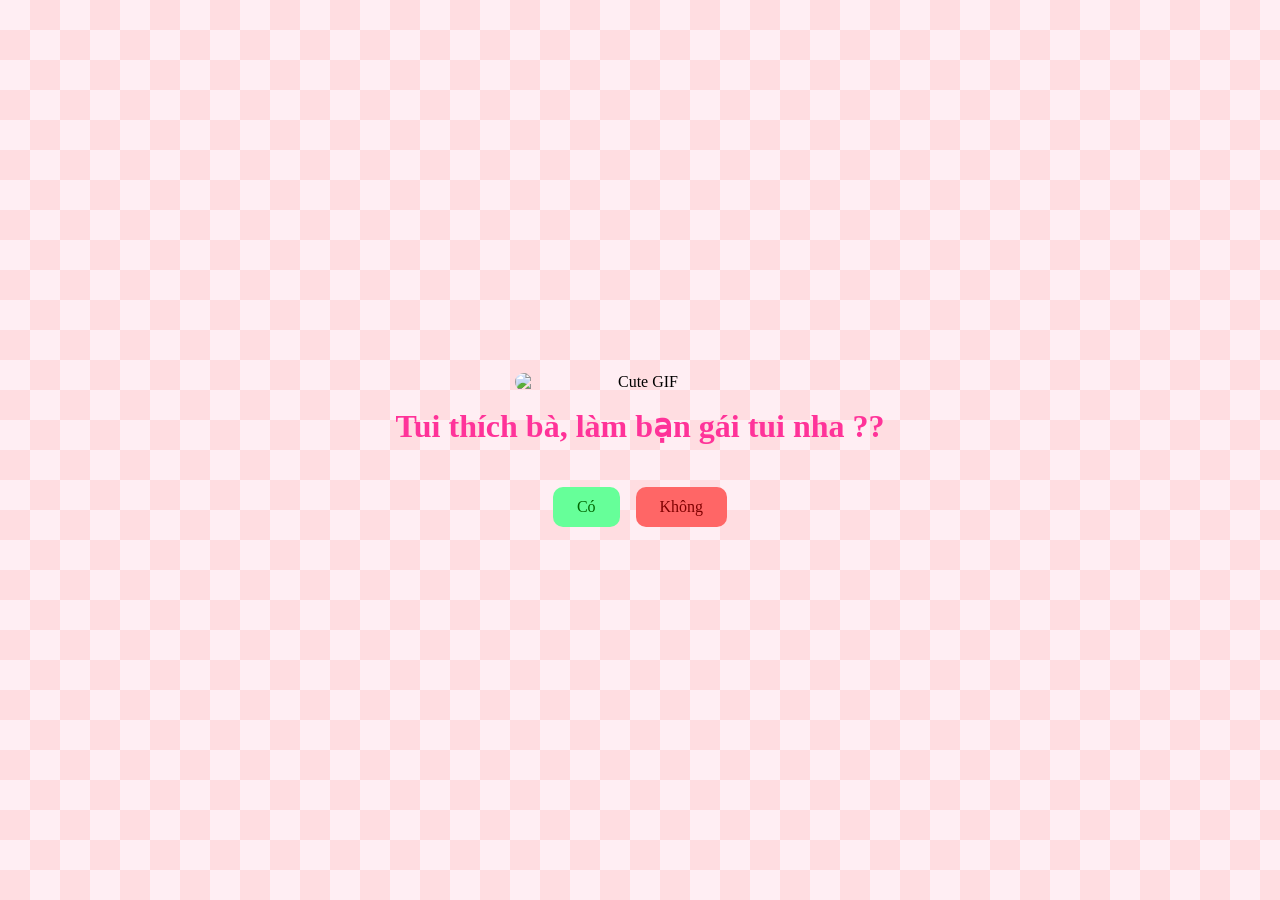
==== commit d535cd9f: "Update index.html" ====
--- a/index.html
+++ b/index.html
@@ -6,7 +6,7 @@
   <link rel="icon" type="image/png" href="https://i.postimg.cc/qvjz8QFW/Logo.png" />
   <link href="https://fonts.googleapis.com/css2?family=Pacifico&family=Poppins:wght@400;600&display=swap" rel="stylesheet" />
   <title>Cậu có thích tớ không ???</title>
-  <link rel="stylesheet" href="./style/style.css">
+  <link rel="stylesheet" href="./style.css">
 </head>
 <body>
   <img id="gif" src="https://i.pinimg.com/originals/01/df/7f/01df7f2337097617c8e34c15802b077f.gif" alt="Cute GIF"/>
@@ -22,18 +22,18 @@
   </div>
 
   <audio id="bg-music1">
-    <source src="./style/sound/No01.mp3" type="audio/mpeg" />
+    <source src="./No01.mp3" type="audio/mpeg" />
   </audio>
   <audio id="bg-music2">
-    <source src="./style/sound/Huh02.mp3" type="audio/mpeg" />
+    <source src="./Huh02.mp3" type="audio/mpeg" />
   </audio>
   <audio id="bg-music3">
-    <source src="./style/sound/Quack03.mp3" type="audio/mpeg" />
+    <source src="./Quack03.mp3" type="audio/mpeg" />
   </audio>
   <audio id="bg-music4">
-    <source src="./style/sound/nhac.mp3" type="audio/mpeg" />
+    <source src="./nhac.mp3" type="audio/mpeg" />
   </audio>
 
-  <script src="./style/script.js"></script>
+  <script src="./script.js"></script>
 </body>
 </html>
--- a/style.css
+++ b/style.css
@@ -0,0 +1,114 @@
+* {
+  margin: 0;
+  padding: 0;
+  box-sizing: border-box;
+  font-family: 'Pacifico', cursive;
+}
+
+body {
+  background-color: #ffeef3;
+  background-image: 
+    linear-gradient(45deg, #ffdde1 25%, transparent 25%, transparent 75%, #ffdde1 75%, #ffdde1), 
+    linear-gradient(45deg, #ffdde1 25%, transparent 25%, transparent 75%, #ffdde1 75%, #ffdde1);
+  background-size: 60px 60px;
+  background-position: 0 0, 30px 30px;
+  display: flex;
+  flex-direction: column;
+  justify-content: center;
+  align-items: center;
+  height: 100vh;
+  padding: 1rem;
+  text-align: center;
+  gap: 1rem;
+}
+
+h1 {
+  color: #ff3399;
+  font-size: 2rem;
+  min-height: 2em;
+}
+
+img {
+  width: 60vw;
+  max-width: 250px;
+  height: auto;
+  border-radius: 20px;
+  transition: 0.3s;
+}
+
+.button-group {
+  display: flex;
+  justify-content: center;
+  gap: 1rem;
+  flex-wrap: wrap;
+}
+
+.btn {
+  font-size: 1rem;
+  padding: 0.7rem 1.5rem;
+  border: none;
+  border-radius: 10px;
+  cursor: pointer;
+  transition: 0.3s;
+}
+
+.btn-yes {
+  background-color: #66ff99;
+  color: #006600;
+  position: relative;
+  z-index: 10;
+}
+
+.btn-no {
+  background-color: #ff6666;
+  color: #800000;
+  position: relative;
+  z-index: 1;
+}
+
+.btn:hover {
+  transform: scale(1.1);
+}
+
+.emoji-effect {
+  position: fixed;
+  animation: popFade 1s ease-out forwards;
+  pointer-events: none;
+  user-select: none;
+  z-index: 9999;
+}
+
+@keyframes popFade {
+  0% {
+    opacity: 1;
+    transform: scale(1) translateY(0);
+  }
+  50% {
+    transform: scale(1.5) translateY(-30px);
+    opacity: 0.7;
+  }
+  100% {
+    transform: scale(0.5) translateY(-60px);
+    opacity: 0;
+  }
+}
+
+@media (max-width: 600px) {
+  h1 {
+    font-size: 1.5rem;
+  }
+  .btn {
+    font-size: 0.9rem;
+    padding: 0.6rem 1.2rem;
+  }
+}
+
+@keyframes shakeHard {
+  0%, 100% { transform: translateX(0); }
+  10%, 30%, 50%, 70%, 90% { transform: translateX(-5px); }
+  20%, 40%, 60%, 80% { transform: translateX(5px); }
+}
+
+.shake {
+  animation: shakeHard 0.6s ease;
+}
